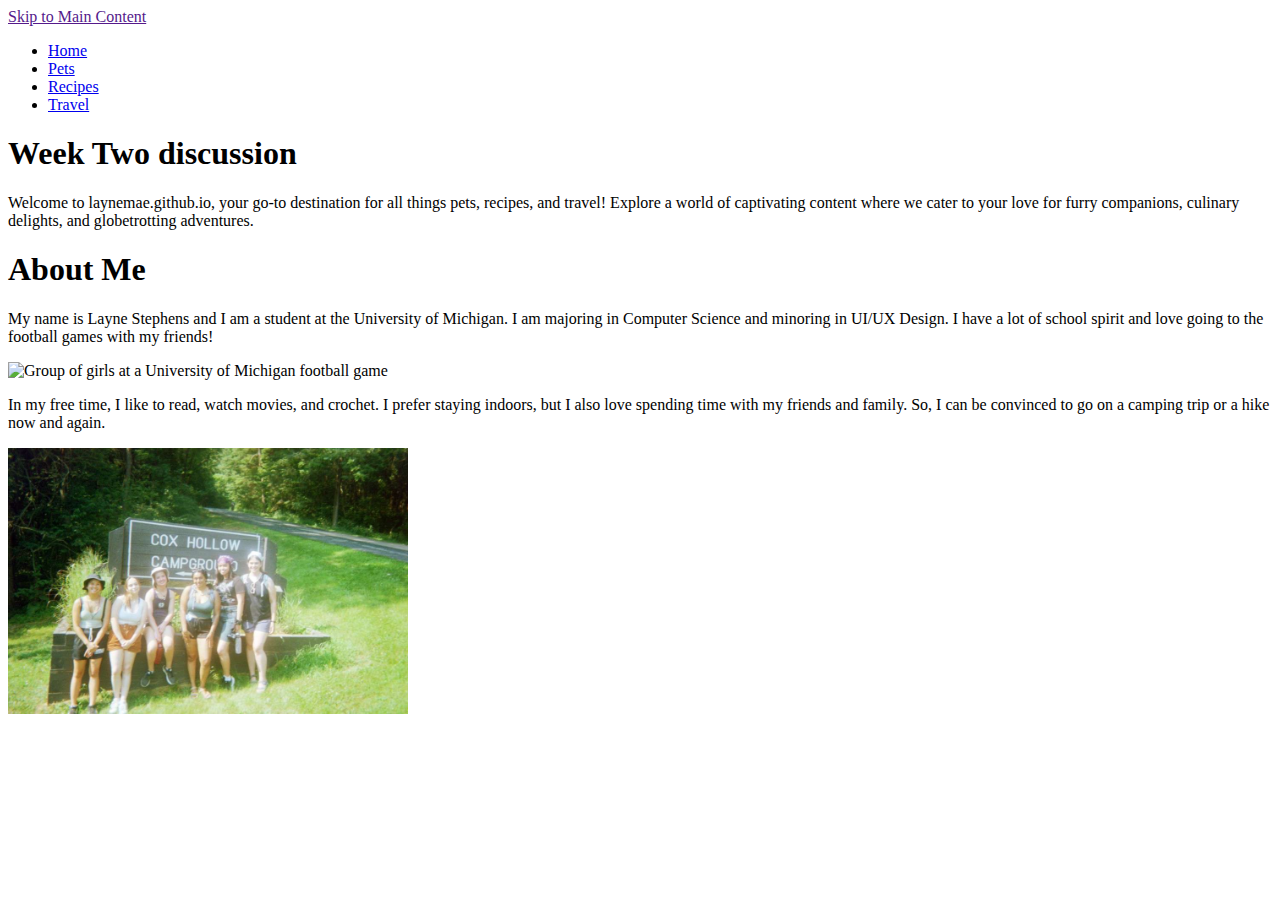
==== index.html @ 7be391d7 "Add files via upload" ====
<!DOCTYPE html>
<html lang="en">
<head>
    <meta charset="UTF-8">
    <meta name="viewport" content="width=device-width, initial-scale=1.0">
    <title>Pets</title>
</head>
<body>
    <header>
        <a href = "">Skip to Main Content</a>
        <nav>
            <ul>
                <li><a href = "index.html">Home</a></li>
                <li><a href = "pets.html">Pets</a></li>
                <li><a href = "recipes.html">Recipes</a></li>
                <li><a href = "travel.html">Travel</a></li>
            </ul>
        </nav>
        <h1>Week Two discussion</h1>

    </header>
    <main>
        <div>
            <p>Welcome to laynemae.github.io, your go-to destination for all things pets, recipes, and travel! Explore a world of captivating content where we cater to your love for furry companions, culinary delights, and globetrotting adventures. </p>

        </div>

<div><h1>About Me</h1>
    <p>My name is Layne Stephens and I am a student at the University of Michigan. I am majoring in Computer Science and minoring in UI/UX Design. I have a lot of school spirit and love going to the football games with my friends!</p>
    <img src="images/michigan.jpg" width = "400" alt="Group of girls at a University of Michigan football game">
    <p>In my free time, I like to read, watch movies, and crochet. I prefer staying indoors, but I also love spending time with my friends and family. So, I can be convinced to go on a camping trip or a hike now and again.</p>
    <img src="images/camping.JPG" width = "400" alt="Group of friends on a camping trip">
</div>
            
            <!-- Jackie Wolf -->
    
        <div></div>
        <div></div>
        <div></div>
        <div></div>
    </main>
    
</body>
</html>
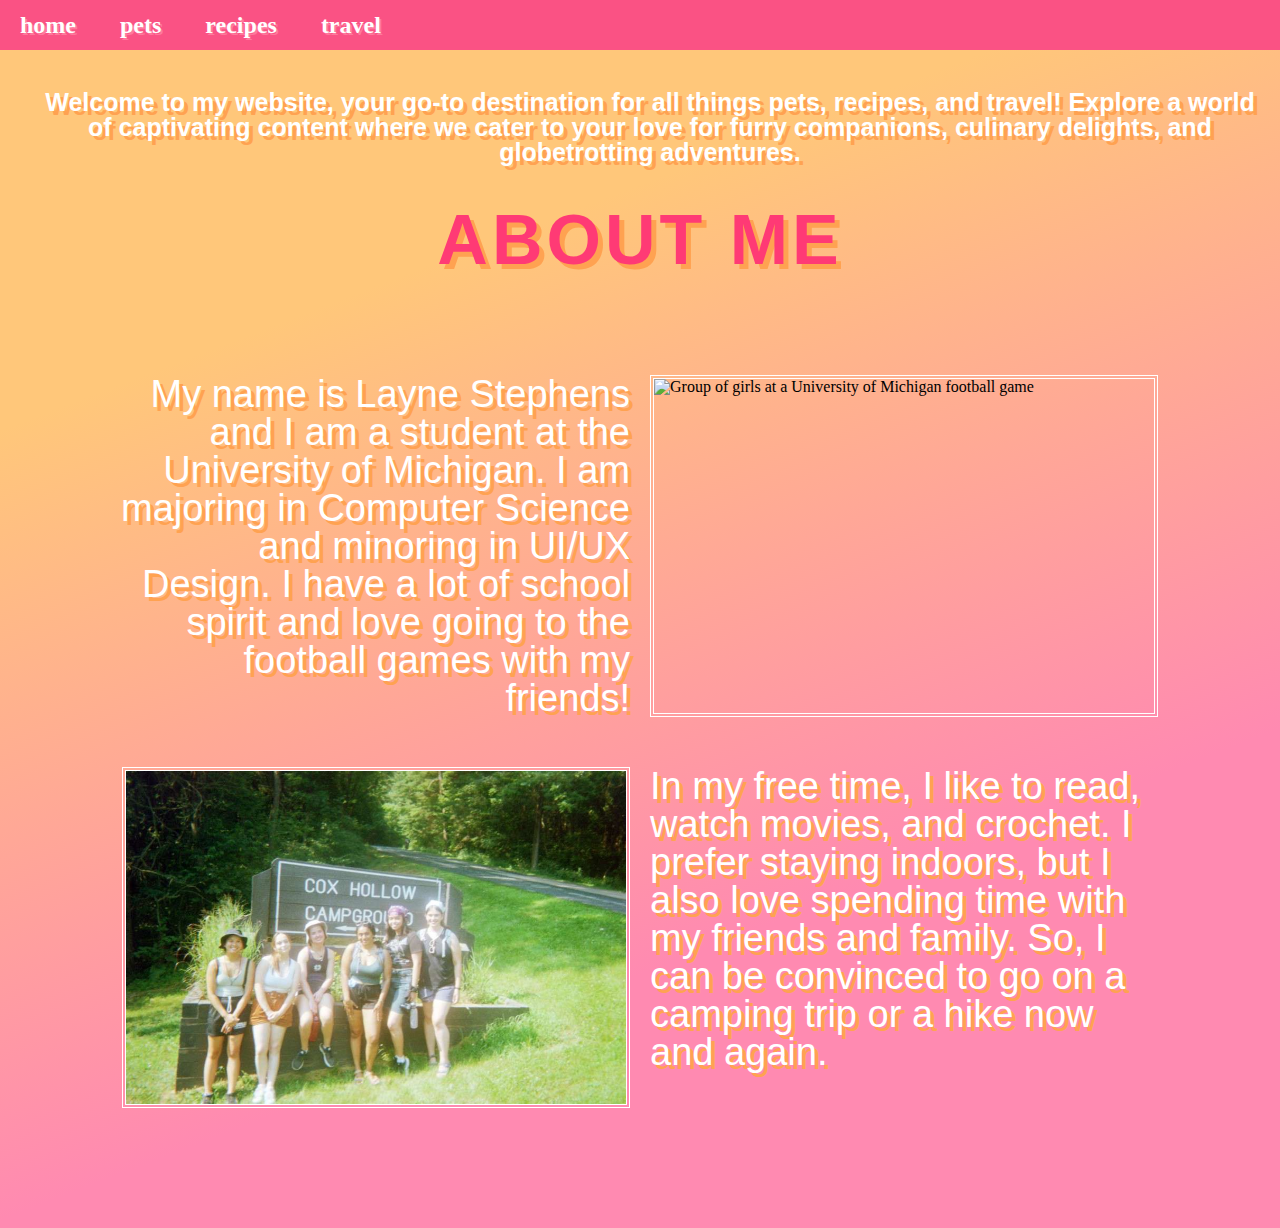
==== commit f57b3e06: "Add files via upload" ====
--- a/index.html
+++ b/index.html
@@ -3,33 +3,37 @@
 <head>
     <meta charset="UTF-8">
     <meta name="viewport" content="width=device-width, initial-scale=1.0">
-    <title>Pets</title>
+      <link rel="stylesheet" href="css/html5reset.css">
+      <link rel="stylesheet" href="css/style.css">
+    <title>About Me</title>
 </head>
 <body>
     <header>
-        <a href = "">Skip to Main Content</a>
+        <a href = "#main-content" class = "offpage">Skip to Main Content</a>
         <nav>
             <ul>
-                <li><a href = "index.html">Home</a></li>
-                <li><a href = "pets.html">Pets</a></li>
-                <li><a href = "recipes.html">Recipes</a></li>
-                <li><a href = "travel.html">Travel</a></li>
+                <li><a href = "index.html">home</a></li>
+                <li><a href = "pets.html">pets</a></li>
+                <li><a href = "recipes.html">recipes</a></li>
+                <li><a href = "travel.html">travel</a></li>
             </ul>
         </nav>
-        <h1>Week Two discussion</h1>
+        <!--  <h1>Week Two discussion</h1> -->
 
     </header>
     <main>
-        <div>
-            <p>Welcome to laynemae.github.io, your go-to destination for all things pets, recipes, and travel! Explore a world of captivating content where we cater to your love for furry companions, culinary delights, and globetrotting adventures. </p>
+        <div id ="welcome">
+            <p>Welcome to my website, your go-to destination for all things pets, recipes, and travel! Explore a world of captivating content where we cater to your love for furry companions, culinary delights, and globetrotting adventures. </p>
 
         </div>
 
-<div><h1>About Me</h1>
-    <p>My name is Layne Stephens and I am a student at the University of Michigan. I am majoring in Computer Science and minoring in UI/UX Design. I have a lot of school spirit and love going to the football games with my friends!</p>
-    <img src="images/michigan.jpg" width = "400" alt="Group of girls at a University of Michigan football game">
-    <p>In my free time, I like to read, watch movies, and crochet. I prefer staying indoors, but I also love spending time with my friends and family. So, I can be convinced to go on a camping trip or a hike now and again.</p>
-    <img src="images/camping.JPG" width = "400" alt="Group of friends on a camping trip">
+<div><h1>ABOUT ME</h1>
+    <div id = 'grid'>
+    <p id ='intro'>My name is Layne Stephens and I am a student at the University of Michigan. I am majoring in Computer Science and minoring in UI/UX Design. I have a lot of school spirit and love going to the football games with my friends!</p>
+    <img id ='football' src="images/michigan.jpg" width = "400" alt="Group of girls at a University of Michigan football game">
+    <p id ='hobbies'>In my free time, I like to read, watch movies, and crochet. I prefer staying indoors, but I also love spending time with my friends and family. So, I can be convinced to go on a camping trip or a hike now and again.</p>
+    <img id ='camping' src="images/camping.JPG" width = "400" alt="Group of friends on a camping trip">
+</div>
 </div>
             
             <!-- Jackie Wolf -->
--- a/css/style.css
+++ b/css/style.css
@@ -0,0 +1,133 @@
+main {
+    display: block;
+}
+
+nav ul {
+    list-style-type: none;
+}
+
+nav {
+    position: sticky; 
+    display: block;
+    line-height: 50px;
+    height: 50px;
+    background-color: #fa5284;
+}
+
+nav a {
+    text-decoration: none;
+    font-family: "Optima";
+    color: white; 
+    font-weight: bold;
+    font-size: x-large;
+    text-shadow: 2px 2px 0px #ff789c; 
+}
+
+nav li { 
+    display: inline;
+    gap: 10em;
+    margin-top: 10px;
+    margin-bottom: 10px;
+    padding: 10px 20px;
+}
+
+body {
+    background: rgb(255,199,122);
+    background: linear-gradient(159deg, rgba(255,199,122,1) 25%, rgb(255, 138, 177) 71%);
+}
+
+.offpage {
+    position: absolute;
+    left: -1000px;
+}
+
+.offpage:focus {
+    left: 10px;
+}
+
+li a:active {
+    color: pink; 
+}
+
+h1 {
+    padding-top: 20px;
+    color: #ff3a75; 
+    font-size: 70px; 
+    font-family: Verdana, Geneva, Tahoma, sans-serif;
+    letter-spacing: 4px;
+    font-weight: 900;
+    text-align: center;
+    margin: 10px 10px;
+    font-stretch: ultra-expanded;
+    text-shadow: 5px 5px 0px #ffa251;
+}
+
+p {
+    color: white; 
+    font-weight: 500;
+    font-size: 38px;
+    font-family: Verdana, Geneva, Tahoma, sans-serif;
+    text-shadow: 4px 4px 0px #ffa251;
+}
+
+#welcome p {
+    font-size: 25px;
+    font-weight: bolder;
+    text-align: center;
+    margin: 40px 20px 20px 40px;
+    text-shadow: 4px 4px 0px #ffa251;
+}
+
+#grid {
+    padding: 0px 20px 20px 20px;
+    display: grid;
+    grid-template-columns: auto auto;
+    margin: 100px 100px;
+    grid-row-gap: 50px;
+    grid-column-gap: 20px;
+}
+
+#camping {
+    grid-column: 1;
+    grid-row: 2;
+    justify-self: end;
+}
+
+#hobbies {
+    grid-column: 2;
+    grid-row: 2;
+    text-align: left;
+}
+
+#intro {
+    text-align: right;
+}
+
+img {
+    border: 4px double white;
+    width: 500px;
+}
+
+h2 {
+    color: white; 
+    font-size: 38px;
+    font-weight: bolder;
+    margin: 40px 20px 20px 40px;
+    text-shadow: 4px 4px 0px #ffa251;
+    font-family: Verdana, Geneva, Tahoma, sans-serif;
+}
+
+#bacon p {
+    font-size: 32px;
+}
+
+#bacon {
+    padding: 0px 20px 20px 20px;
+    display: grid;
+    grid-template-columns: auto auto;
+    grid-template-rows: auto;
+    margin: 100px 100px;
+    grid-row-gap: 50px;
+    grid-column-gap: 10px;
+    height: 500px;
+}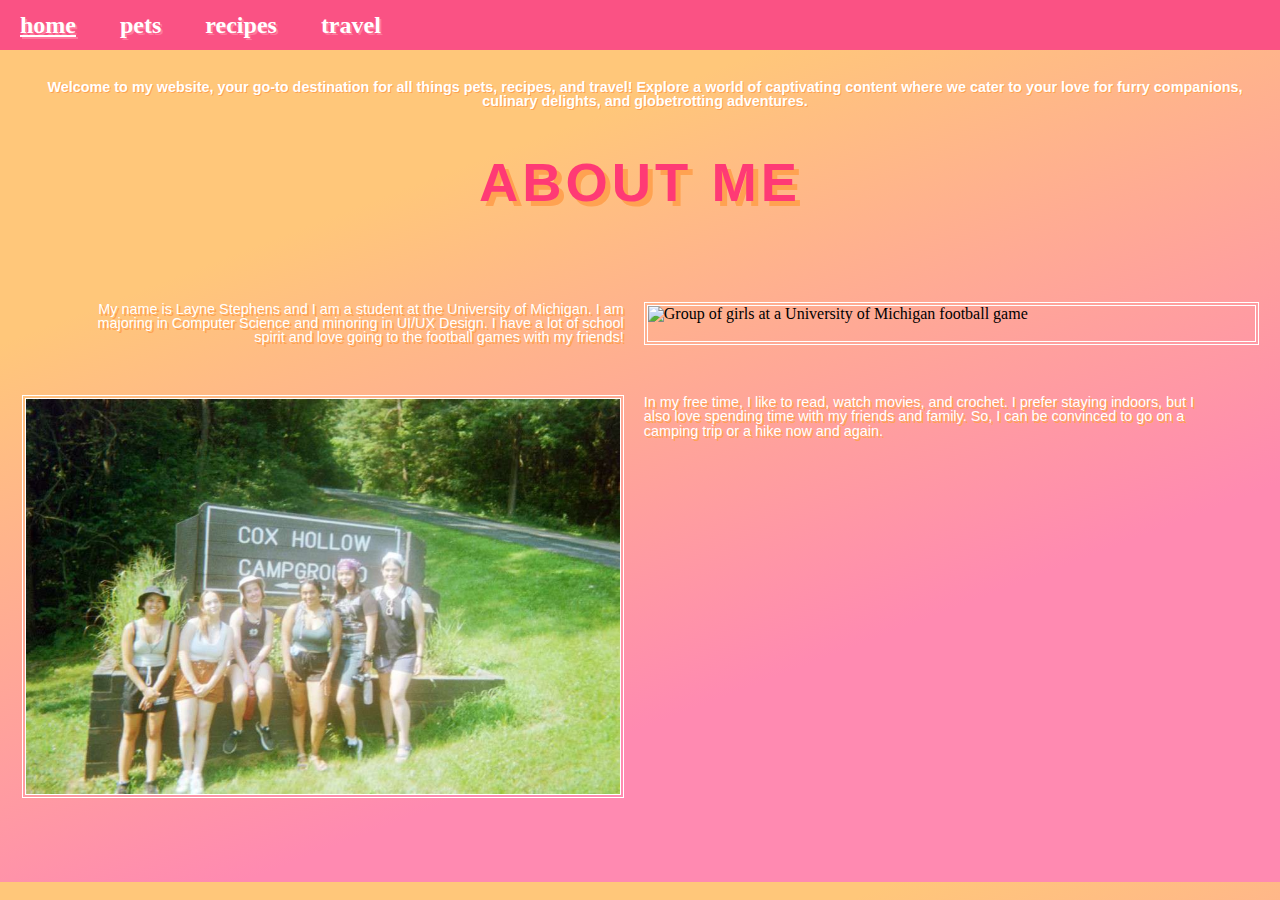
==== commit ae9a86d7: "Add files via upload" ====
--- a/index.html
+++ b/index.html
@@ -12,7 +12,7 @@
         <a href = "#main-content" class = "offpage">Skip to Main Content</a>
         <nav>
             <ul>
-                <li><a href = "index.html">home</a></li>
+                <li><a href = "index.html" class="active">home</a></li>
                 <li><a href = "pets.html">pets</a></li>
                 <li><a href = "recipes.html">recipes</a></li>
                 <li><a href = "travel.html">travel</a></li>
@@ -21,7 +21,7 @@
         <!--  <h1>Week Two discussion</h1> -->
 
     </header>
-    <main>
+    <main id="main-content">
         <div id ="welcome">
             <p>Welcome to my website, your go-to destination for all things pets, recipes, and travel! Explore a world of captivating content where we cater to your love for furry companions, culinary delights, and globetrotting adventures. </p>
 
--- a/css/style.css
+++ b/css/style.css
@@ -21,6 +21,10 @@
     font-weight: bold;
     font-size: x-large;
     text-shadow: 2px 2px 0px #ff789c; 
+}
+
+.active {
+    text-decoration: underline;
 }
 
 nav li { 
@@ -50,9 +54,10 @@
 }
 
 h1 {
-    padding-top: 20px;
+    padding-top: 0.5em;
+    padding-bottom: 0.5em;
     color: #ff3a75; 
-    font-size: 70px; 
+    font-size: 3.4rem; 
     font-family: Verdana, Geneva, Tahoma, sans-serif;
     letter-spacing: 4px;
     font-weight: 900;
@@ -65,24 +70,24 @@
 p {
     color: white; 
     font-weight: 500;
-    font-size: 38px;
+    font-size: 0.9em;
     font-family: Verdana, Geneva, Tahoma, sans-serif;
-    text-shadow: 4px 4px 0px #ffa251;
+    text-shadow: 2px 2px 0px #ffa251;
 }
 
 #welcome p {
-    font-size: 25px;
+    font-size: 0.9em;
     font-weight: bolder;
     text-align: center;
-    margin: 40px 20px 20px 40px;
-    text-shadow: 4px 4px 0px #ffa251;
+    margin: 30px 20px 20px 30px;
+    text-shadow: 1px 1px 0px #ffa251;
 }
 
 #grid {
     padding: 0px 20px 20px 20px;
     display: grid;
     grid-template-columns: auto auto;
-    margin: 100px 100px;
+    margin: 5% 5%;
     grid-row-gap: 50px;
     grid-column-gap: 20px;
 }
@@ -103,31 +108,82 @@
     text-align: right;
 }
 
-img {
+#grid img {
     border: 4px double white;
-    width: 500px;
+    width: 110%;
 }
 
 h2 {
     color: white; 
     font-size: 38px;
     font-weight: bolder;
-    margin: 40px 20px 20px 40px;
+    margin: 20px 20px 10px 40px;
     text-shadow: 4px 4px 0px #ffa251;
+    font-family: Verdana, Geneva, Tahoma, sans-serif;
+    padding-bottom: 0.5em;
+}
+
+#bacon p {
+    font-size: 0.8em;
+}
+
+#bacon {
+    padding: 0em 1em 0em 1em;
+    display: grid;
+    grid-template-columns: auto auto;
+    grid-template-rows: auto;
+    margin: 1% 5%;
+    grid-row-gap: 50px;
+    grid-column-gap: 20px;
+}
+
+img {
+    border: 4px double white;
+    width: 100%;
+}
+
+#gallery {
+    padding: 0px 20px 20px 20px;
+    display: grid;
+    grid-template-columns: auto auto auto auto;
+    grid-template-rows: auto;
+    margin: 4% 5%;
+    grid-row-gap: 50px;
+    grid-column-gap: 20px;
+    margin-bottom: 3%;
+}
+
+h3, h4 {
+    color: white; 
+    text-decoration: underline;
+    font-size: 1.6em;
+    margin: 20px 20px 10px 40px;
+    text-shadow: 2px 2px 0px #ffa251;
     font-family: Verdana, Geneva, Tahoma, sans-serif;
 }
 
-#bacon p {
-    font-size: 32px;
+#gallery img, #gallery video {
+    border: 2px double white;
+    width: 100%;
 }
 
-#bacon {
-    padding: 0px 20px 20px 20px;
-    display: grid;
-    grid-template-columns: auto auto;
-    grid-template-rows: auto;
-    margin: 100px 100px;
-    grid-row-gap: 50px;
-    grid-column-gap: 10px;
-    height: 500px;
+#detail {
+    padding: 0px 10px 10px 10px;
+    margin: 2% 5%;
+    font-size: 0.8em;
+}
+
+#likelist {
+    color: white; 
+    font-size: 1em;
+    margin: 4% 5%;
+    text-shadow: 2px 2px 0px #ffa251;
+    font-family: Verdana, Geneva, Tahoma, sans-serif;
+    list-style-type: circle;
+    padding: 0em 1em 0em 2em;
+    margin-bottom: 17%;
+}
+
+#likelist li {
+    margin-bottom: 1em;
 }